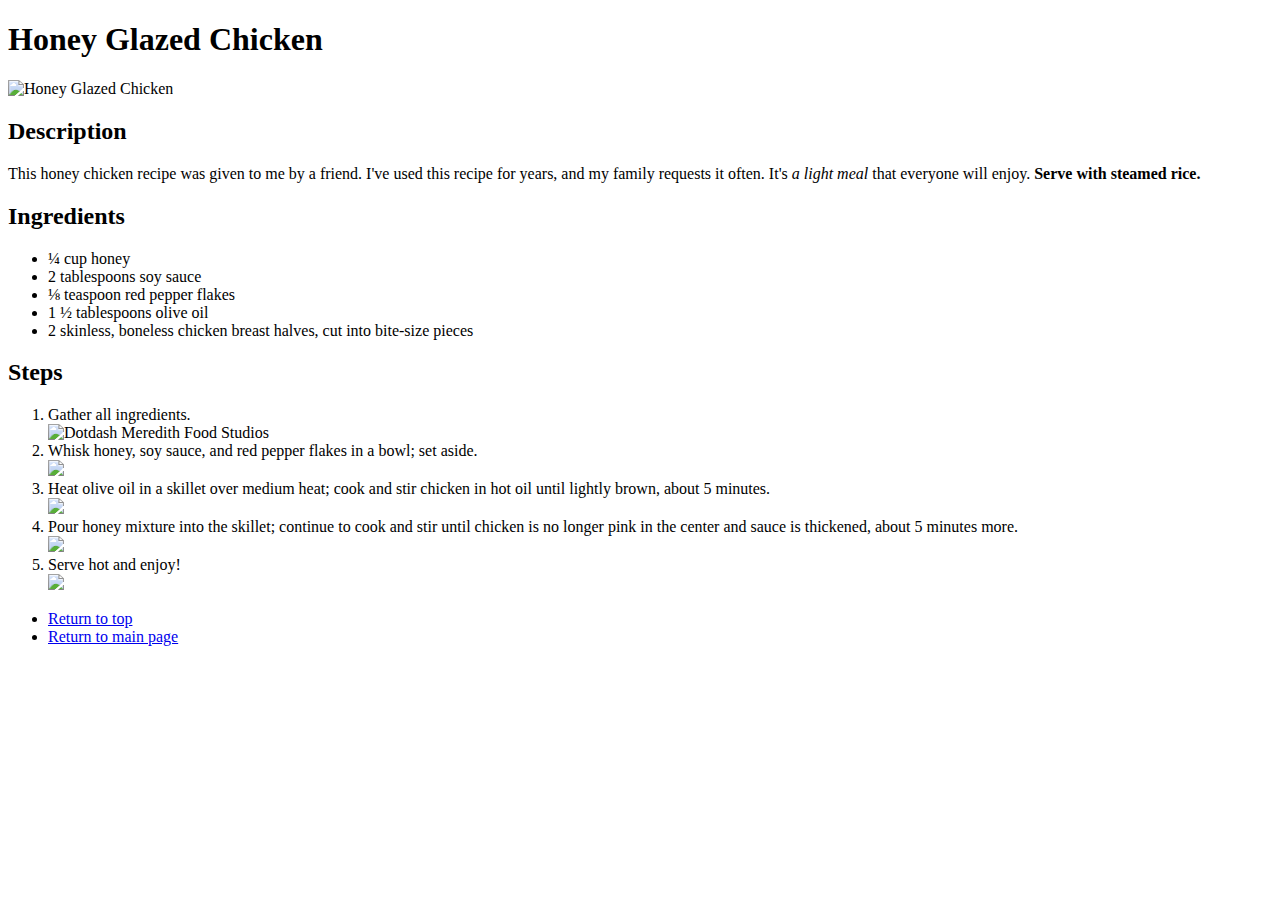
==== recipes/Honey_Glazed_Chicken.html @ b73a437d "Added my odin-recipes" ====
<!DOCTYPE html>
<html lang="en">
<head>
    <meta charset="UTF-8">
    <title>Honey Glazed Chicken</title>
</head>

<body>
    <h1>Honey Glazed Chicken</h1>

    <img src="https://imagesvc.meredithcorp.io/v3/mm/image?url=https%3A%2F%2Fimages.media-allrecipes.com%2Fuserphotos%2F9442585.jpg&q=60&c=sc&orient=true&poi=auto&h=512" alt="Honey Glazed Chicken">

    <h2>Description</h2>
    <p>This honey chicken recipe was given to me by a friend. I've used this recipe for years, and my family requests it often. It's <em>a light meal</em> that everyone will enjoy. <strong>Serve with steamed rice.</strong></p>

    <h2>Ingredients</h2>
    <ul>
        <li>¼ cup honey</li>
        <li>2 tablespoons soy sauce</li>
        <li>⅛ teaspoon red pepper flakes</li>
        <li>1 ½ tablespoons olive oil</li>
        <li>2 skinless, boneless chicken breast halves, cut into bite-size pieces</li>
    </ul>

    <h2>Steps</h2>
    <ol>
        <li>Gather all ingredients. </li>
        <img src="https://www.allrecipes.com/thmb/faoOj3DjJp4qpp7ngB34QyYuTuw=/750x0/filters:no_upscale():max_bytes(150000):strip_icc():format(webp)/231939-honey-glazed-chicken-ddmfs-step1-0043-4x3-3cb9fdb5979242038d35074d33e3e741.jpg" alt="Dotdash Meredith Food Studios">
        <li>Whisk honey, soy sauce, and red pepper flakes in a bowl; set aside.</li>
        <img src="https://www.allrecipes.com/thmb/aqO79EJH5YJ3bUHnfWzaBgiYZMw=/750x0/filters:no_upscale():max_bytes(150000):strip_icc():format(webp)/231939-honey-glazed-chicken-ddmfs-step3-0044-4x3-f08be794aa914902918972b4b7e53058.jpg">
        <li>Heat olive oil in a skillet over medium heat; cook and stir chicken in hot oil until lightly brown, about 5 minutes.</li>
        <img src="https://www.allrecipes.com/thmb/PZ7cYxsx_nO_fpesiEW6LLyovo4=/750x0/filters:no_upscale():max_bytes(150000):strip_icc():format(webp)/231939-honey-glazed-chicken-ddmfs-step2-0046-4x3-3429a21950084260a5639ca480f73e8b.jpg">
        <li>Pour honey mixture into the skillet; continue to cook and stir until chicken is no longer pink in the center and sauce is thickened, about 5 minutes more.</li>
        <img src="https://www.allrecipes.com/thmb/NDwdN3b5OgWyBymGZRyAjs7FTg4=/750x0/filters:no_upscale():max_bytes(150000):strip_icc():format(webp)/231939-honey-glazed-chicken-ddmfs-step4-0047-4x3-ed0296eff2084657b7378158cff28530.jpg">
        <li>Serve hot and enjoy!</li>
        <img src="https://www.allrecipes.com/thmb/AhQLcq-BHeoRO4EGdnw941Z_w0A=/750x0/filters:no_upscale():max_bytes(150000):strip_icc():format(webp)/231939_Honey-Glazed-Chicken_Adam-Vaccarezza_4564886_original-4x3-1-acb1de801b6541b69e06bf7b731c1b60.jpg"> 
    </ol>

    <ul>
        <li><a href="../recipes/Honey_Glazed_Chicken.html">Return to top</a></li>
        <li><a href="../index.html">Return to main page</a></li>
    </ul>  


    
</body>
</html>
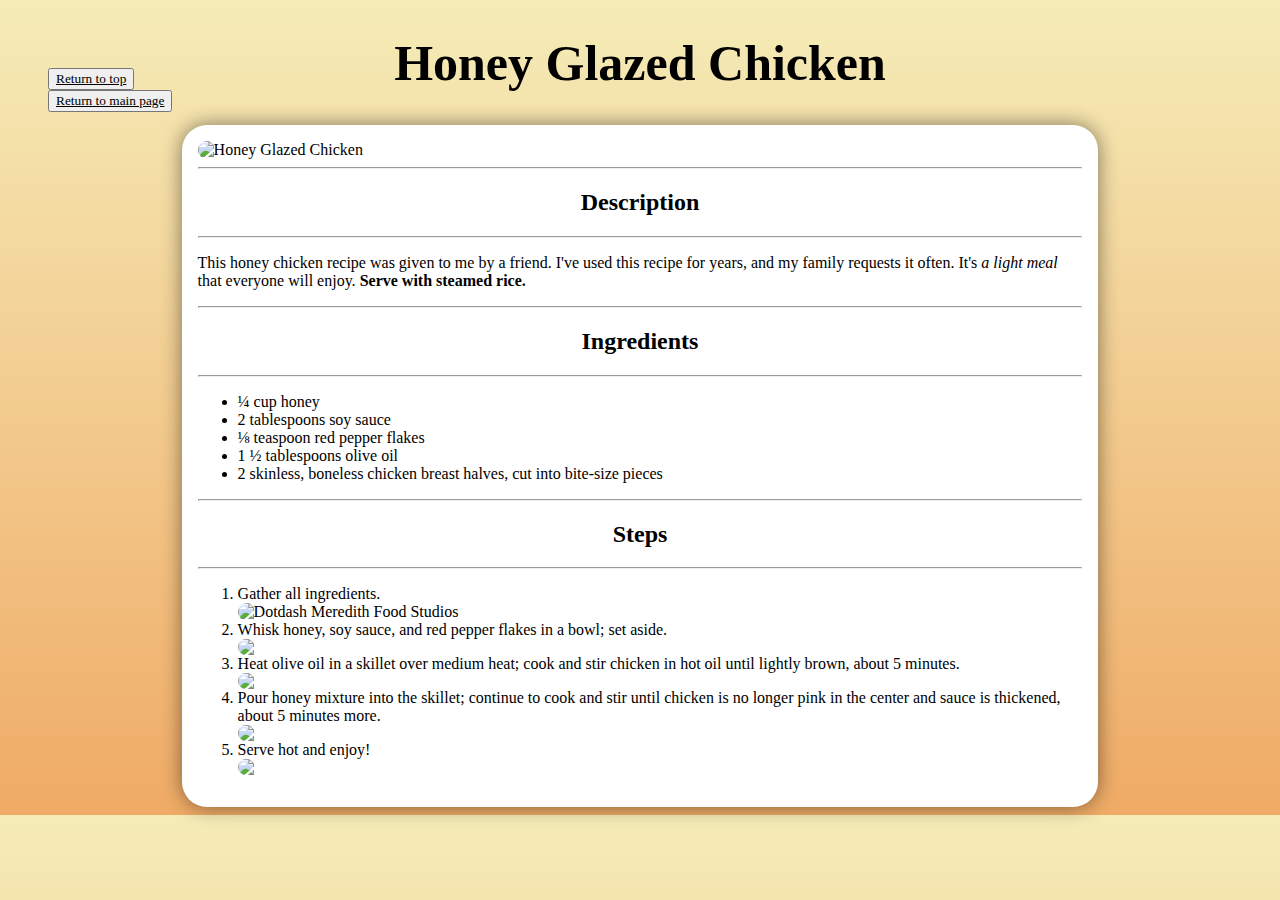
==== commit a973e84f: "update css" ====
--- a/recipes/Honey_Glazed_Chicken.html
+++ b/recipes/Honey_Glazed_Chicken.html
@@ -3,17 +3,30 @@
 <head>
     <meta charset="UTF-8">
     <title>Honey Glazed Chicken</title>
+    <link rel="stylesheet" href="recipes.css">
 </head>
 
 <body>
+<header>
+    <ul>
+        <br>
+        <button><a href="../recipes/Honey_Glazed_Chicken.html">Return to top</a></button>
+        <br>
+        <button><a href="../index.html">Return to main page</a></button>
+    </ul> 
+</header>    
+
     <h1>Honey Glazed Chicken</h1>
+<div id="contents">
 
-    <img src="https://imagesvc.meredithcorp.io/v3/mm/image?url=https%3A%2F%2Fimages.media-allrecipes.com%2Fuserphotos%2F9442585.jpg&q=60&c=sc&orient=true&poi=auto&h=512" alt="Honey Glazed Chicken">
-
-    <h2>Description</h2>
+    <img src="https://imagesvc.meredithcorp.io/v3/mm/image?url=https%3A%2F%2Fimages.media-allrecipes.com%2Fuserphotos%2F9442585.jpg&q=60&c=sc&orient=true&poi=auto&h=512" alt="Honey Glazed Chicken" class="center">
+<hr> 
+    <h2 class="centerheading">Description</h2>
+<hr> 
     <p>This honey chicken recipe was given to me by a friend. I've used this recipe for years, and my family requests it often. It's <em>a light meal</em> that everyone will enjoy. <strong>Serve with steamed rice.</strong></p>
-
-    <h2>Ingredients</h2>
+<hr>
+    <h2 class="centerheading">Ingredients</h2>
+<hr>    
     <ul>
         <li>¼ cup honey</li>
         <li>2 tablespoons soy sauce</li>
@@ -22,25 +35,22 @@
         <li>2 skinless, boneless chicken breast halves, cut into bite-size pieces</li>
     </ul>
 
-    <h2>Steps</h2>
+<hr>
+    <h2 class="centerheading">Steps</h2>
+<hr>
     <ol>
         <li>Gather all ingredients. </li>
-        <img src="https://www.allrecipes.com/thmb/faoOj3DjJp4qpp7ngB34QyYuTuw=/750x0/filters:no_upscale():max_bytes(150000):strip_icc():format(webp)/231939-honey-glazed-chicken-ddmfs-step1-0043-4x3-3cb9fdb5979242038d35074d33e3e741.jpg" alt="Dotdash Meredith Food Studios">
+        <img src="https://www.allrecipes.com/thmb/faoOj3DjJp4qpp7ngB34QyYuTuw=/750x0/filters:no_upscale():max_bytes(150000):strip_icc():format(webp)/231939-honey-glazed-chicken-ddmfs-step1-0043-4x3-3cb9fdb5979242038d35074d33e3e741.jpg" alt="Dotdash Meredith Food Studios" class="center">
         <li>Whisk honey, soy sauce, and red pepper flakes in a bowl; set aside.</li>
-        <img src="https://www.allrecipes.com/thmb/aqO79EJH5YJ3bUHnfWzaBgiYZMw=/750x0/filters:no_upscale():max_bytes(150000):strip_icc():format(webp)/231939-honey-glazed-chicken-ddmfs-step3-0044-4x3-f08be794aa914902918972b4b7e53058.jpg">
+        <img src="https://www.allrecipes.com/thmb/aqO79EJH5YJ3bUHnfWzaBgiYZMw=/750x0/filters:no_upscale():max_bytes(150000):strip_icc():format(webp)/231939-honey-glazed-chicken-ddmfs-step3-0044-4x3-f08be794aa914902918972b4b7e53058.jpg" class="center">
         <li>Heat olive oil in a skillet over medium heat; cook and stir chicken in hot oil until lightly brown, about 5 minutes.</li>
-        <img src="https://www.allrecipes.com/thmb/PZ7cYxsx_nO_fpesiEW6LLyovo4=/750x0/filters:no_upscale():max_bytes(150000):strip_icc():format(webp)/231939-honey-glazed-chicken-ddmfs-step2-0046-4x3-3429a21950084260a5639ca480f73e8b.jpg">
+        <img src="https://www.allrecipes.com/thmb/PZ7cYxsx_nO_fpesiEW6LLyovo4=/750x0/filters:no_upscale():max_bytes(150000):strip_icc():format(webp)/231939-honey-glazed-chicken-ddmfs-step2-0046-4x3-3429a21950084260a5639ca480f73e8b.jpg" class="center">
         <li>Pour honey mixture into the skillet; continue to cook and stir until chicken is no longer pink in the center and sauce is thickened, about 5 minutes more.</li>
-        <img src="https://www.allrecipes.com/thmb/NDwdN3b5OgWyBymGZRyAjs7FTg4=/750x0/filters:no_upscale():max_bytes(150000):strip_icc():format(webp)/231939-honey-glazed-chicken-ddmfs-step4-0047-4x3-ed0296eff2084657b7378158cff28530.jpg">
+        <img src="https://www.allrecipes.com/thmb/NDwdN3b5OgWyBymGZRyAjs7FTg4=/750x0/filters:no_upscale():max_bytes(150000):strip_icc():format(webp)/231939-honey-glazed-chicken-ddmfs-step4-0047-4x3-ed0296eff2084657b7378158cff28530.jpg" class="center">
         <li>Serve hot and enjoy!</li>
-        <img src="https://www.allrecipes.com/thmb/AhQLcq-BHeoRO4EGdnw941Z_w0A=/750x0/filters:no_upscale():max_bytes(150000):strip_icc():format(webp)/231939_Honey-Glazed-Chicken_Adam-Vaccarezza_4564886_original-4x3-1-acb1de801b6541b69e06bf7b731c1b60.jpg"> 
+        <img src="https://www.allrecipes.com/thmb/AhQLcq-BHeoRO4EGdnw941Z_w0A=/750x0/filters:no_upscale():max_bytes(150000):strip_icc():format(webp)/231939_Honey-Glazed-Chicken_Adam-Vaccarezza_4564886_original-4x3-1-acb1de801b6541b69e06bf7b731c1b60.jpg" class="center"> 
     </ol>
-
-    <ul>
-        <li><a href="../recipes/Honey_Glazed_Chicken.html">Return to top</a></li>
-        <li><a href="../index.html">Return to main page</a></li>
-    </ul>  
-
+</div>
 
     
 </body>
--- a/recipes/recipes.css
+++ b/recipes/recipes.css
@@ -0,0 +1,40 @@
+*{
+    color: black;
+    font-family: Georgia
+}
+h1{
+    font-size: 50px;
+    font-weight: bold;
+    }
+html{
+    text-align: center;
+    background-image: linear-gradient(hsl(51, 75%, 84%),hsl(30, 82%, 67%));
+}
+#contents{
+    background-color: white;
+    box-shadow: 0px 0px 20px rgba(0, 0, 0, 0.479);
+    display: block;
+    margin: auto;
+    width: max(70%,400px);
+    text-align: left;
+    border-radius: 25px;
+    overflow: hidden;
+    padding: 1rem;
+}
+.center{
+    border-radius: 25px;
+    display: block;
+    margin-left: auto;
+    margin-right: auto;
+    width: auto;
+  }
+.centerheading{
+    text-align: center;
+}
+hr{
+    color: rgb(70, 70, 70);
+}
+header{
+    position: fixed;
+    text-align: left;
+}
